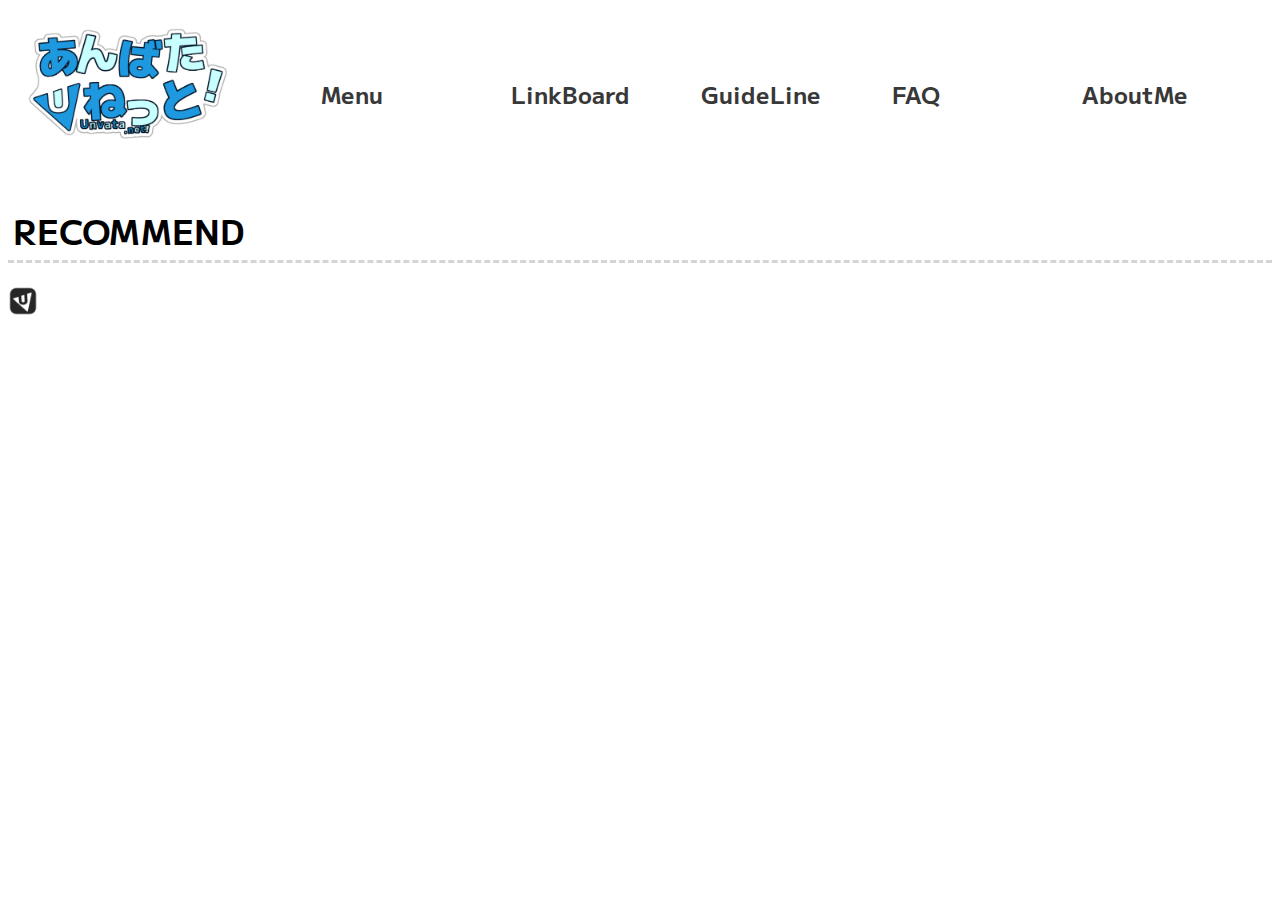
==== index.html @ e08250f4 "Update index.html" ====
<!DOCTYPE html>
<html lang="ja">

<head>
  <meta charset="UTF-8">
  <meta name="viewport" content="width=device-width, initial-scale=1.0">
   <title>あんばたねっと！</title>
  <link rel="stylesheet" href="css\style.css">
  <link rel="icon" type="png" href="画像\noname.png">
</head>

<body>
  <div class="wrapper">
   <!--ヘッダーここから-->
    <header class="header">

      <h1 class="logo">
        <a href="index.html">
          <img src="画像\ロゴ.png" width="200" alt="あんばたねっと！/Unvata.net!">
        </a>
      </h1>

      <nav class="nav">
        <ul class="nav-list">
          <li><a href="menu.html">Menu</a></li>
          <li><a href="link.html">LinkBoard</a></li>
          <li><a href="guide.html">GuideLine</a></li>
          <li><a href="faq.html">FAQ</a></li>
          <li><a href="aboutme.html">AboutMe</a></li>
        </ul>
      </nav>
    </header>
    <!--ヘッダーここまで-->

    <link rel="preconnect" href="https://fonts.googleapis.com">
    <link rel="preconnect" href="https://fonts.gstatic.com" crossorigin>
    <link
      href="https://fonts.googleapis.com/css2?family=M+PLUS+2:wght@100..900&family=Orbitron:wght@400..900&display=swap"
      rel="stylesheet">
     <!--記事ここから-->
    <h2>RECOMMEND</h2>

    <p>
      
    </p>

  </div>
</body>

<footer class="footer">
  <div class="lowerlogo">
    <img src="画像\noname.png" width="30" alt=" ">
  </div>
</footer>

</html>
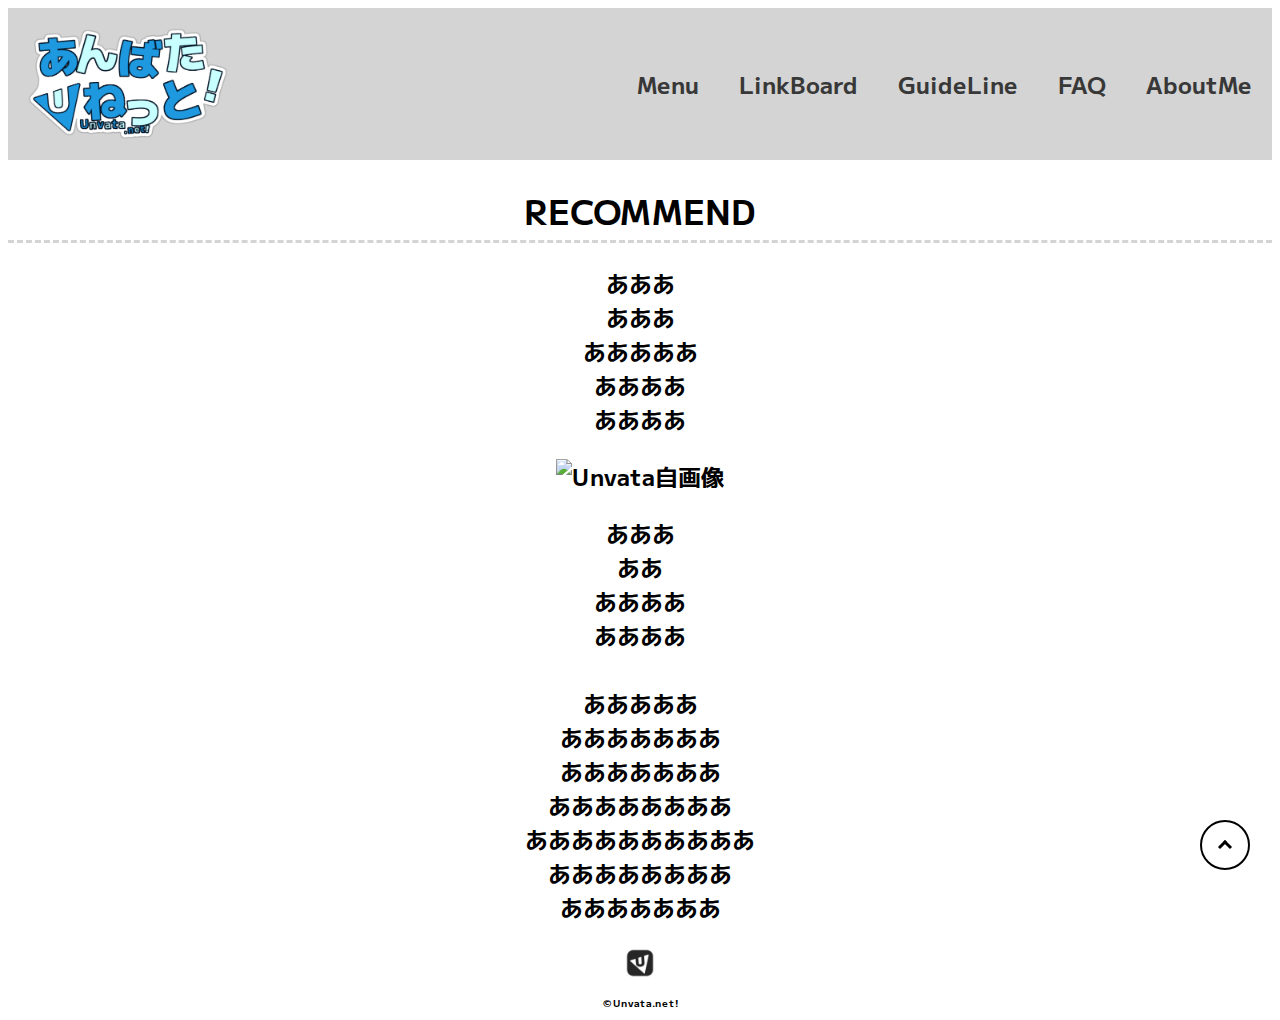
==== commit 3f4eacdd: "Update index.html" ====
--- a/index.html
+++ b/index.html
@@ -4,29 +4,29 @@
 <head>
   <meta charset="UTF-8">
   <meta name="viewport" content="width=device-width, initial-scale=1.0">
-   <title>あんばたねっと！</title>
+  <title>あんばたねっと！</title>
   <link rel="stylesheet" href="css\style.css">
   <link rel="icon" type="png" href="画像\noname.png">
 </head>
 
 <body>
   <div class="wrapper">
-   <!--ヘッダーここから-->
+    <!--ヘッダーここから-->
     <header class="header">
 
       <h1 class="logo">
         <a href="index.html">
-          <img src="画像\ロゴ.png" width="200" alt="あんばたねっと！/Unvata.net!">
+          <img src="画像\ロゴ.png" width="200" alt="あんばたねっと！/Unvata.net!" class="loggo">
         </a>
       </h1>
 
       <nav class="nav">
         <ul class="nav-list">
-          <li><a href="menu.html">Menu</a></li>
-          <li><a href="link.html">LinkBoard</a></li>
-          <li><a href="guide.html">GuideLine</a></li>
-          <li><a href="faq.html">FAQ</a></li>
-          <li><a href="aboutme.html">AboutMe</a></li>
+          <li><a href="menu.html" class="menu">Menu</a></li>
+          <li><a href="link.html" class="link">LinkBoard</a></li>
+          <li><a href="guide.html" class="guide">GuideLine</a></li>
+          <li><a href="faq.html" class="faq">FAQ</a></li>
+          <li><a href="aboutme.html" class="about">AboutMe</a></li>
         </ul>
       </nav>
     </header>
@@ -37,12 +37,21 @@
     <link
       href="https://fonts.googleapis.com/css2?family=M+PLUS+2:wght@100..900&family=Orbitron:wght@400..900&display=swap"
       rel="stylesheet">
-     <!--記事ここから-->
-    <h2>RECOMMEND</h2>
+    <!--記事ここから-->
+    <div class="main-">
+      <a class="pagetop" href="#"><div class="pagetop__arrow"></div></a>
+      <h2>RECOMMEND</h2>
 
-    <p>
-      
-    </p>
+      <p>
+        あああ<br>あああ<br>あああああ<br>ああああ<br>ああああ<br>
+      <p>
+        <div>
+          <img src="画像\-xs9ph5.jpg" width="500" alt="Unvata自画像">
+        </div>
+      </p>
+      あああ<br>ああ<br>ああああ<br>ああああ<br><br>あああああ<br>あああああああ<br>あああああああ<br>ああああああああ<br>ああああああああああ<br>ああああああああ<br>あああああああ
+      </p>
+    </div>
 
   </div>
 </body>
@@ -51,6 +60,9 @@
   <div class="lowerlogo">
     <img src="画像\noname.png" width="30" alt=" ">
   </div>
+  <p class="copy">
+    ©Unvata.net!
+  </p>
 </footer>
 
 </html>
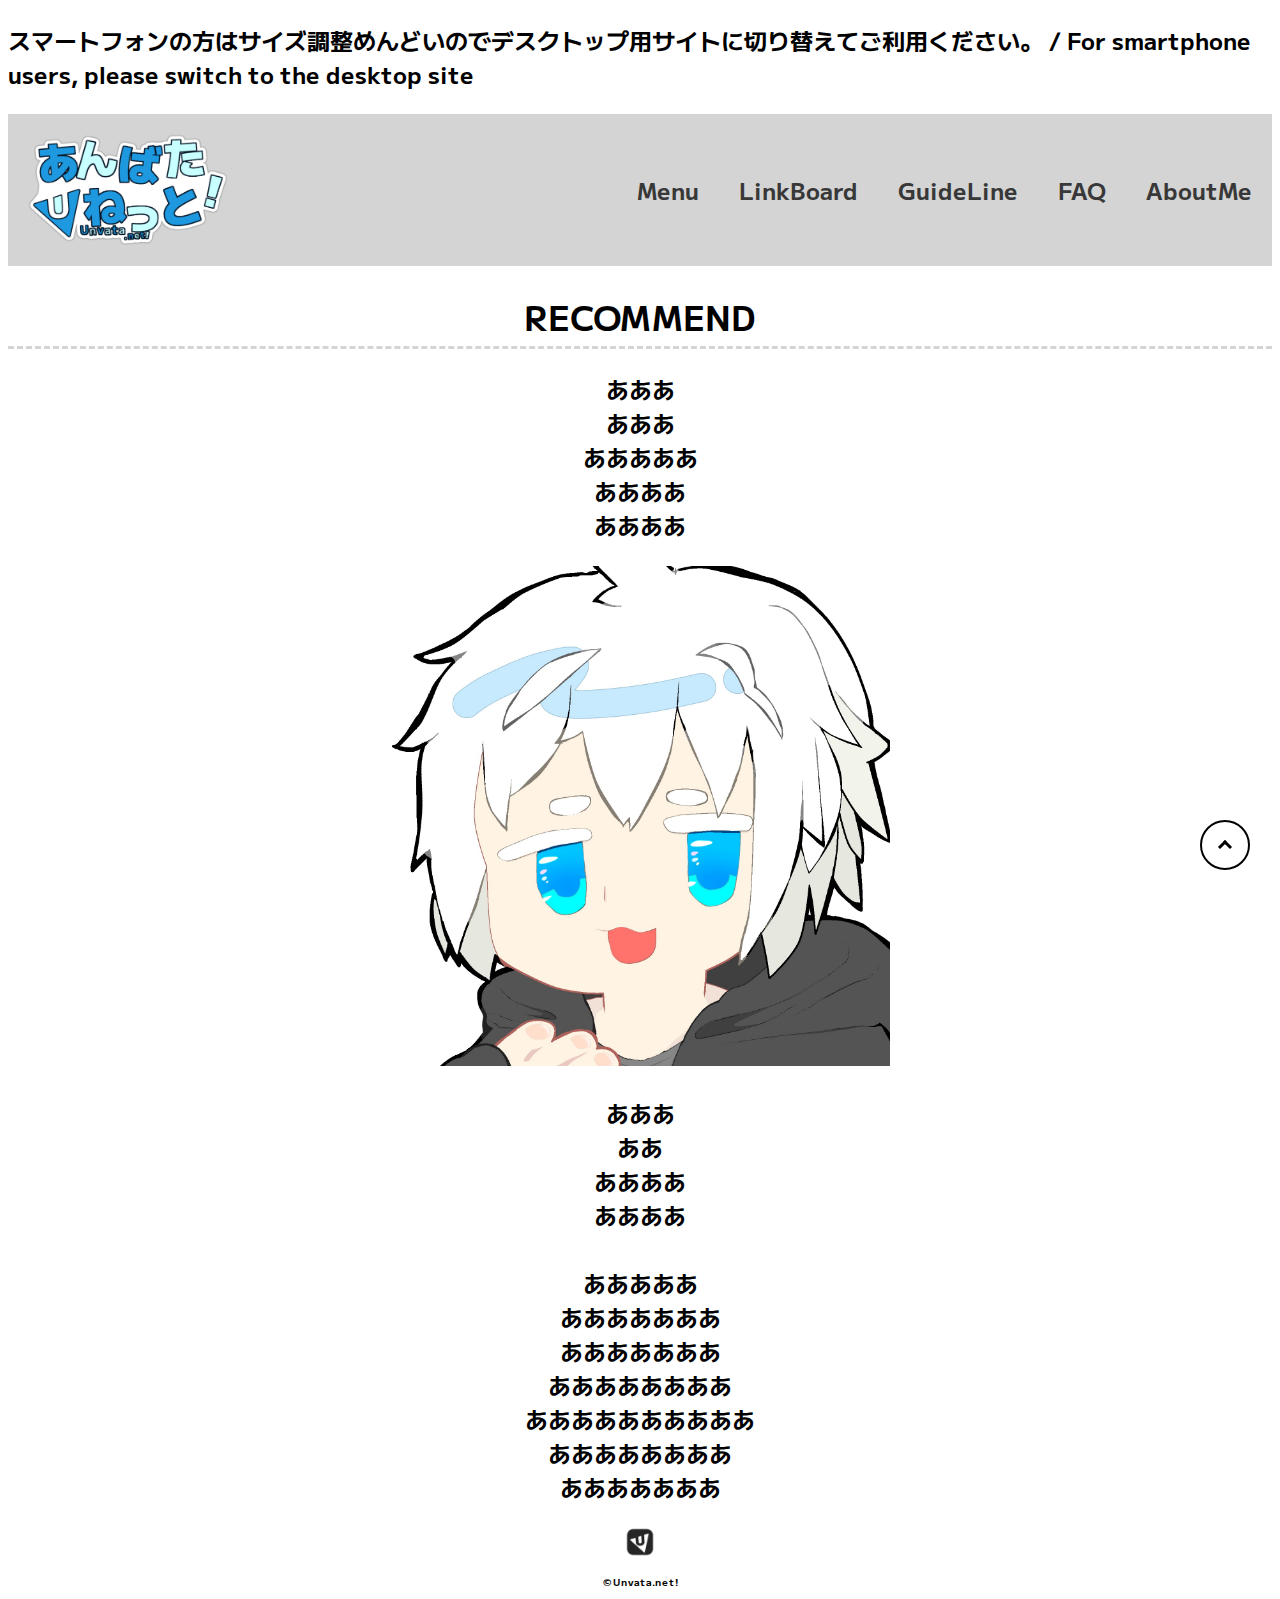
==== commit 3609ffde: "Update index.html" ====
--- a/index.html
+++ b/index.html
@@ -10,6 +10,8 @@
 </head>
 
 <body>
+  <p class="attention">スマートフォンの方はサイズ調整めんどいのでデスクトップ用サイトに切り替えてご利用ください。 / For smartphone users, please switch to the desktop site
+  </p>
   <div class="wrapper">
     <!--ヘッダーここから-->
     <header class="header">
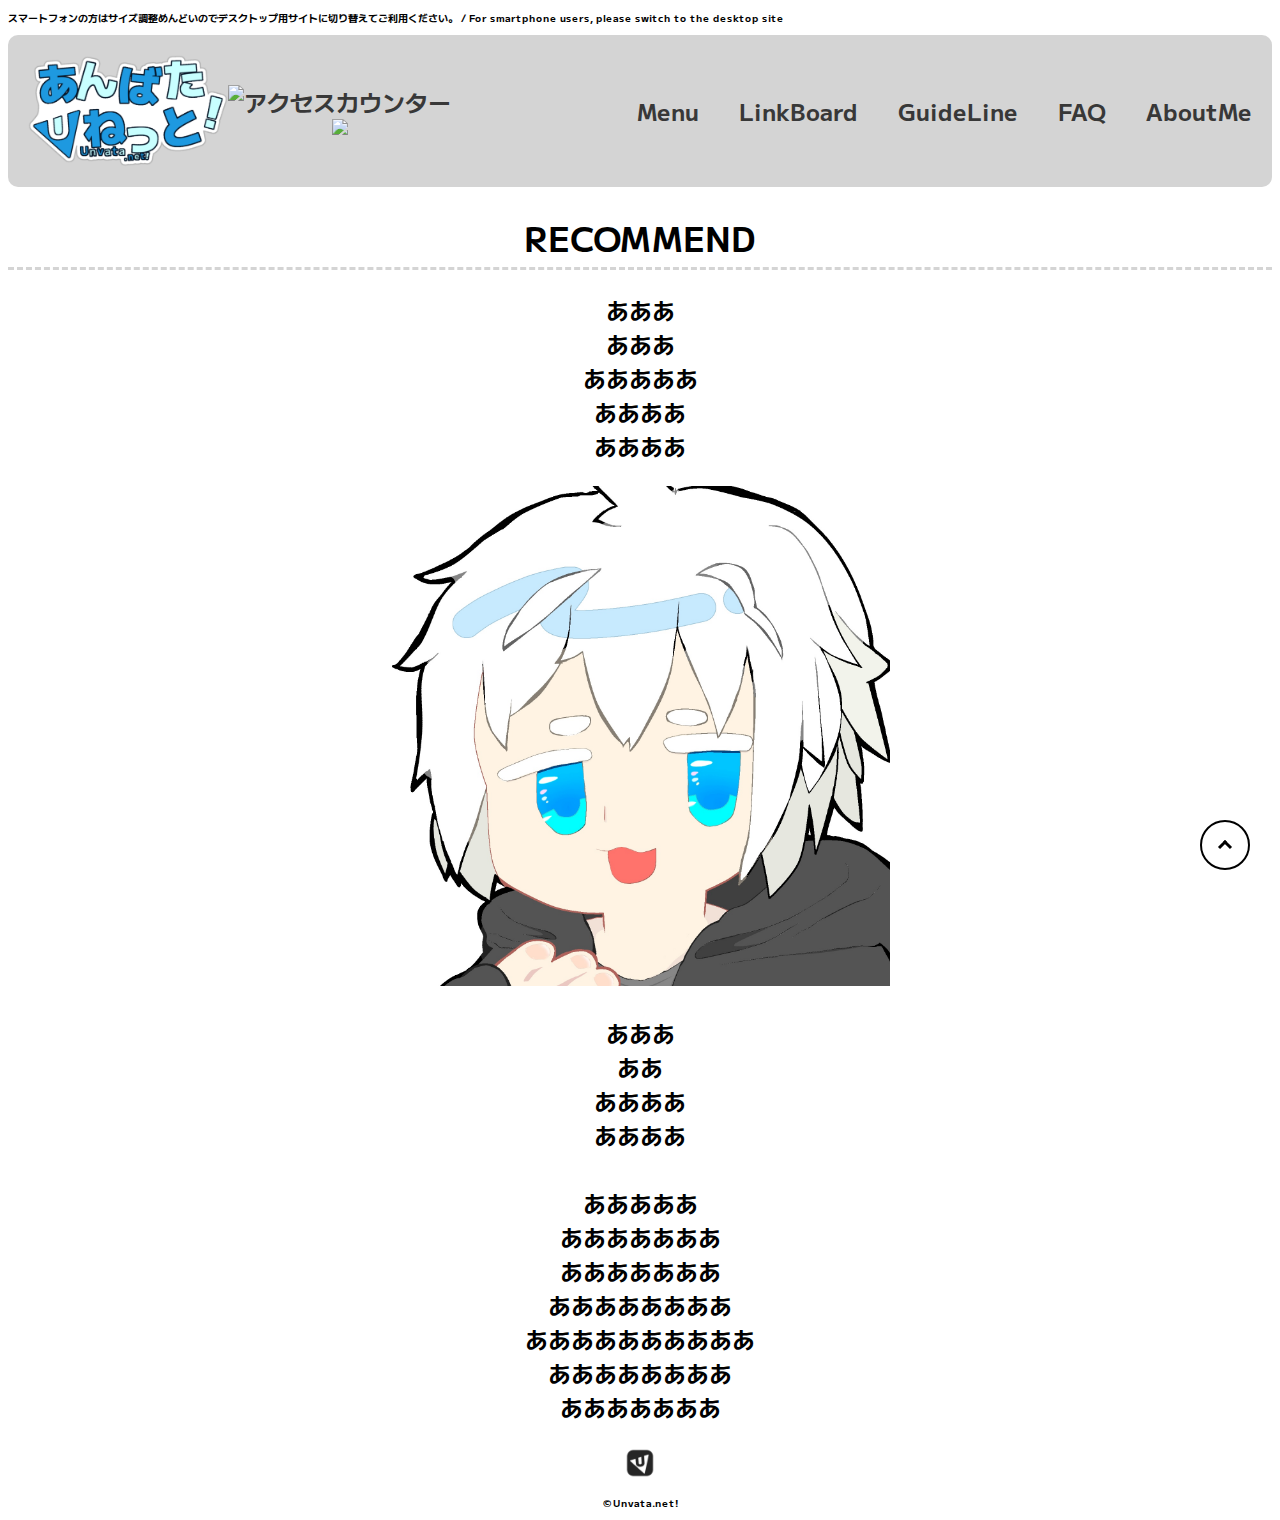
==== commit 319c2227: "Update index.html" ====
--- a/index.html
+++ b/index.html
@@ -10,7 +10,7 @@
 </head>
 
 <body>
-  <p class="attention">スマートフォンの方はサイズ調整めんどいのでデスクトップ用サイトに切り替えてご利用ください。 / For smartphone users, please switch to the desktop site
+  <p class="attention m">スマートフォンの方はサイズ調整めんどいのでデスクトップ用サイトに切り替えてご利用ください。 / For smartphone users, please switch to the desktop site
   </p>
   <div class="wrapper">
     <!--ヘッダーここから-->
@@ -21,8 +21,8 @@
           <img src="画像\ロゴ.png" width="200" alt="あんばたねっと！/Unvata.net!" class="loggo">
         </a>
       </h1>
-
-      <nav class="nav">
+<!--タグはここから--><table border="0" cellspacing="0" cellpadding="0"><tr><style TYPE="text/css"><!--ul#acecounter li {margin:0px; padding:0px;}ul#acecounter li a {display:block;font-size:10px;}ul#acecounter li ul {display: none;}ul#acecounter li:hover ul {display: block;margin:0px; padding:0px;}ul#acecounter li ul li {float: none;margin:0; padding:0px;}--></style><td align="center"><a href="http://www.ace-counter.com/"><img src="http://www.ace-counter.com/d25_f6_1005/66a9decda81e9/" alt="アクセスカウンター" border="0"></a></td></tr><tr><td align="center"><ul id="acecounter" style="list-style-type:none; margin:0px;padding:0px;"><li><a href="#"><img src="http://www.ace-counter.com/images/acecounter.gif" border="0"></a><ul style="list-style-type:none; text-align:left;margin-left:5px;"><li><a href="https://www.youtube.com/@Unvata">Unvata YT</a></li></ul></li></ul></td></tr></table><!--ここまで-->
+      <nav class="nav m">
         <ul class="nav-list">
           <li><a href="menu.html" class="menu">Menu</a></li>
           <li><a href="link.html" class="link">LinkBoard</a></li>
@@ -40,7 +40,7 @@
       href="https://fonts.googleapis.com/css2?family=M+PLUS+2:wght@100..900&family=Orbitron:wght@400..900&display=swap"
       rel="stylesheet">
     <!--記事ここから-->
-    <div class="main-">
+    <div class="main- m">
       <a class="pagetop" href="#"><div class="pagetop__arrow"></div></a>
       <h2>RECOMMEND</h2>
 
@@ -62,7 +62,7 @@
   <div class="lowerlogo">
     <img src="画像\noname.png" width="30" alt=" ">
   </div>
-  <p class="copy">
+  <p class="copy m">
     ©Unvata.net!
   </p>
 </footer>
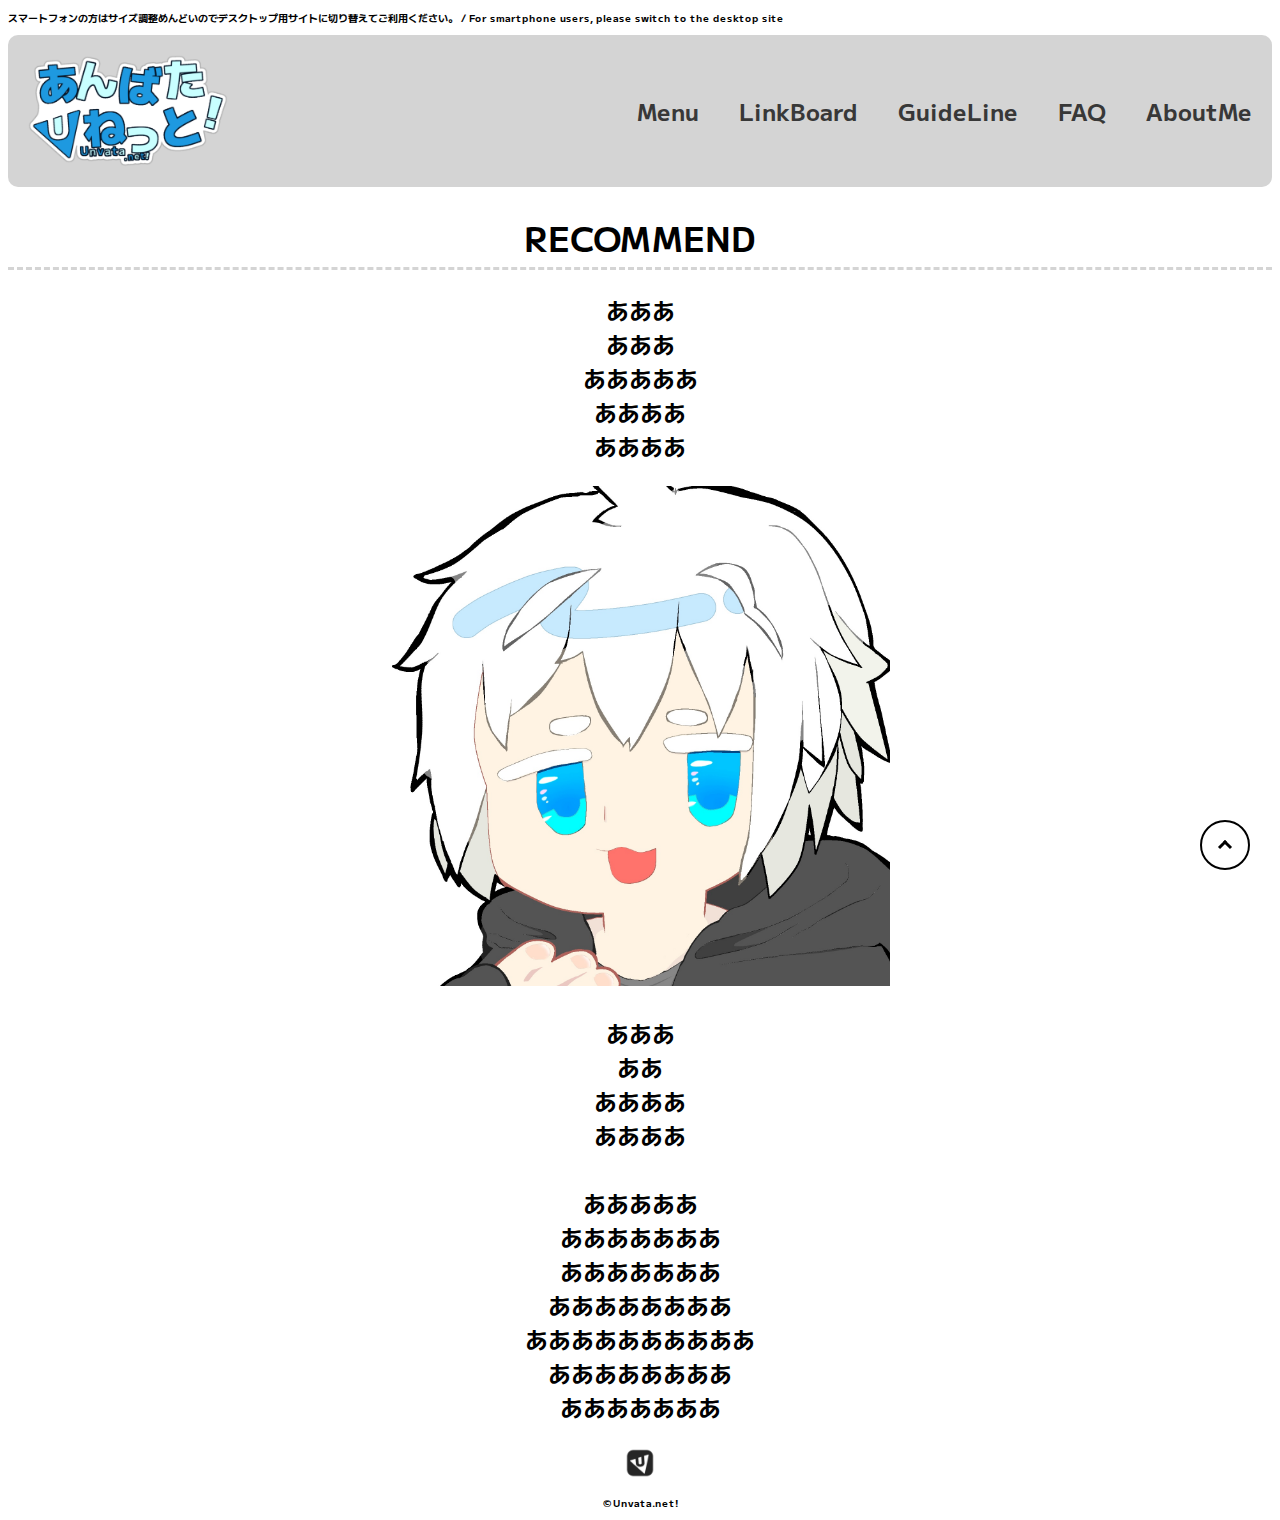
==== commit aa2fc487: "Update index.html" ====
--- a/index.html
+++ b/index.html
@@ -21,7 +21,6 @@
           <img src="画像\ロゴ.png" width="200" alt="あんばたねっと！/Unvata.net!" class="loggo">
         </a>
       </h1>
-<!--タグはここから--><table border="0" cellspacing="0" cellpadding="0"><tr><style TYPE="text/css"><!--ul#acecounter li {margin:0px; padding:0px;}ul#acecounter li a {display:block;font-size:10px;}ul#acecounter li ul {display: none;}ul#acecounter li:hover ul {display: block;margin:0px; padding:0px;}ul#acecounter li ul li {float: none;margin:0; padding:0px;}--></style><td align="center"><a href="http://www.ace-counter.com/"><img src="http://www.ace-counter.com/d25_f6_1005/66a9decda81e9/" alt="アクセスカウンター" border="0"></a></td></tr><tr><td align="center"><ul id="acecounter" style="list-style-type:none; margin:0px;padding:0px;"><li><a href="#"><img src="http://www.ace-counter.com/images/acecounter.gif" border="0"></a><ul style="list-style-type:none; text-align:left;margin-left:5px;"><li><a href="https://www.youtube.com/@Unvata">Unvata YT</a></li></ul></li></ul></td></tr></table><!--ここまで-->
       <nav class="nav m">
         <ul class="nav-list">
           <li><a href="menu.html" class="menu">Menu</a></li>
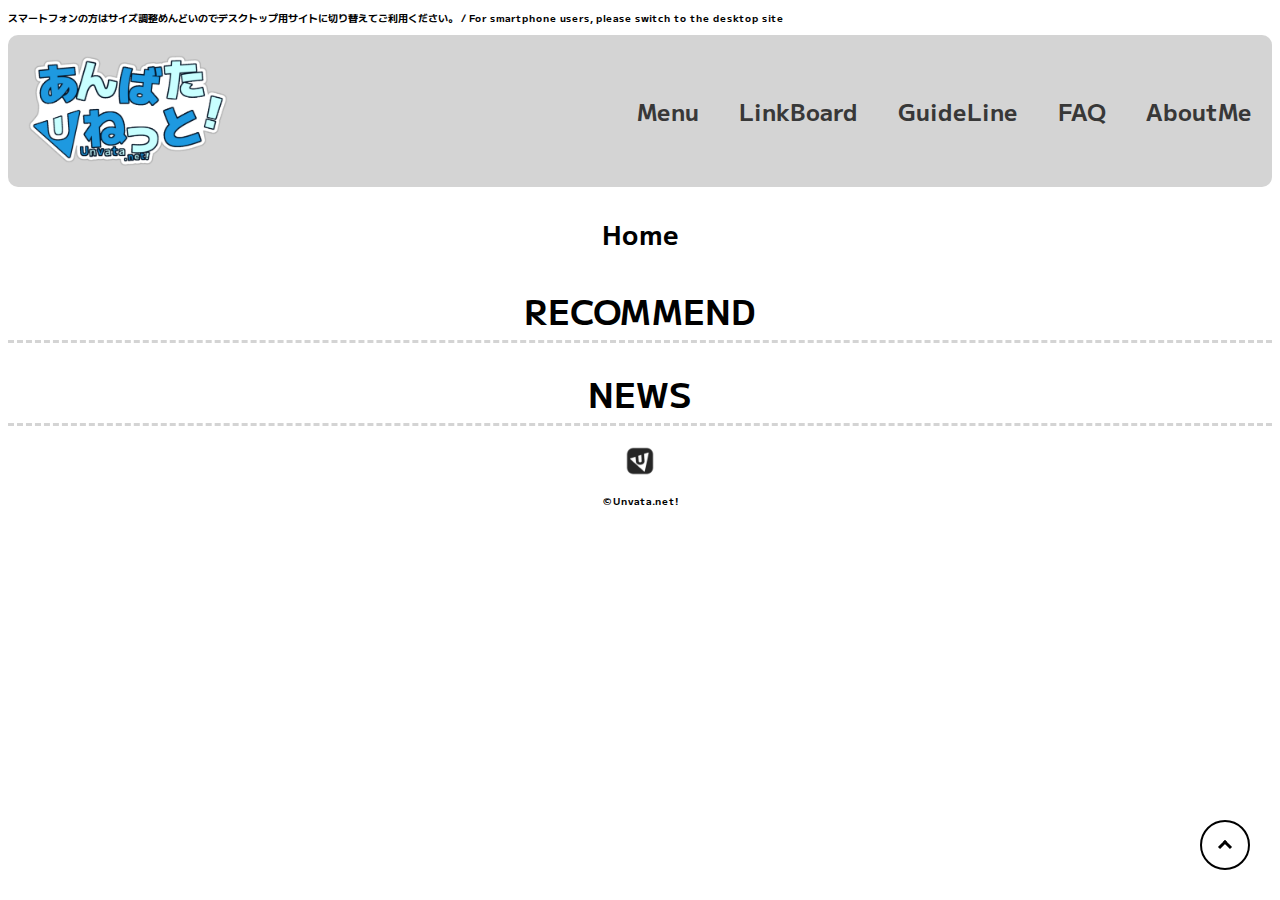
==== commit 5db48b29: "Add files via upload" ====
--- a/index.html
+++ b/index.html
@@ -1,69 +1,65 @@
-<!DOCTYPE html>
-<html lang="ja">
-
-<head>
-  <meta charset="UTF-8">
-  <meta name="viewport" content="width=device-width, initial-scale=1.0">
-  <title>あんばたねっと！</title>
-  <link rel="stylesheet" href="css\style.css">
-  <link rel="icon" type="png" href="画像\noname.png">
-</head>
-
-<body>
-  <p class="attention m">スマートフォンの方はサイズ調整めんどいのでデスクトップ用サイトに切り替えてご利用ください。 / For smartphone users, please switch to the desktop site
-  </p>
-  <div class="wrapper">
-    <!--ヘッダーここから-->
-    <header class="header">
-
-      <h1 class="logo">
-        <a href="index.html">
-          <img src="画像\ロゴ.png" width="200" alt="あんばたねっと！/Unvata.net!" class="loggo">
-        </a>
-      </h1>
-      <nav class="nav m">
-        <ul class="nav-list">
-          <li><a href="menu.html" class="menu">Menu</a></li>
-          <li><a href="link.html" class="link">LinkBoard</a></li>
-          <li><a href="guide.html" class="guide">GuideLine</a></li>
-          <li><a href="faq.html" class="faq">FAQ</a></li>
-          <li><a href="aboutme.html" class="about">AboutMe</a></li>
-        </ul>
-      </nav>
-    </header>
-    <!--ヘッダーここまで-->
-
-    <link rel="preconnect" href="https://fonts.googleapis.com">
-    <link rel="preconnect" href="https://fonts.gstatic.com" crossorigin>
-    <link
-      href="https://fonts.googleapis.com/css2?family=M+PLUS+2:wght@100..900&family=Orbitron:wght@400..900&display=swap"
-      rel="stylesheet">
-    <!--記事ここから-->
-    <div class="main- m">
-      <a class="pagetop" href="#"><div class="pagetop__arrow"></div></a>
-      <h2>RECOMMEND</h2>
-
-      <p>
-        あああ<br>あああ<br>あああああ<br>ああああ<br>ああああ<br>
-      <p>
-        <div>
-          <img src="画像\-xs9ph5.jpg" width="500" alt="Unvata自画像">
-        </div>
-      </p>
-      あああ<br>ああ<br>ああああ<br>ああああ<br><br>あああああ<br>あああああああ<br>あああああああ<br>ああああああああ<br>ああああああああああ<br>ああああああああ<br>あああああああ
-      </p>
-    </div>
-
-  </div>
-</body>
-
-<footer class="footer">
-  <div class="lowerlogo">
-    <img src="画像\noname.png" width="30" alt=" ">
-  </div>
-  <p class="copy m">
-    ©Unvata.net!
-  </p>
-</footer>
-
-</html>
+<!DOCTYPE html>
+<html lang="ja">
+
+<head>
+  <meta charset="UTF-8">
+  <meta name="viewport" content="width=device-width, initial-scale=1.0">
+  <title>あんばたねっと！</title>
+  <link rel="stylesheet" href="css\style.css">
+  <link rel="icon" type="png" href="画像\noname.png">
+</head>
+
+<body>
+  <p class="attention m">スマートフォンの方はサイズ調整めんどいのでデスクトップ用サイトに切り替えてご利用ください。 / For smartphone users, please switch to the
+    desktop site
+  </p>
+  <div class="wrapper">
+    <!--ヘッダーここから-->
+    <header class="header">
+
+      <h1 class="logo">
+        <a href="index.html">
+          <img src="画像\ロゴ.png" width="200" alt="あんばたねっと！/Unvata.net!" class="loggo">
+        </a>
+      </h1>
+      <nav class="nav m">
+        <ul class="nav-list">
+          <li><a href="menu.html" class="menu">Menu</a></li>
+          <li><a href="link.html" class="link">LinkBoard</a></li>
+          <li><a href="guide.html" class="guide">GuideLine</a></li>
+          <li><a href="faq.html" class="faq">FAQ</a></li>
+          <li><a href="aboutme.html" class="about">AboutMe</a></li>
+        </ul>
+      </nav>
+    </header>
+    <!--ヘッダーここまで-->
+
+    <link rel="preconnect" href="https://fonts.googleapis.com">
+    <link rel="preconnect" href="https://fonts.gstatic.com" crossorigin>
+    <link
+      href="https://fonts.googleapis.com/css2?family=M+PLUS+2:wght@100..900&family=Orbitron:wght@400..900&display=swap"
+      rel="stylesheet">
+    <!--記事ここから-->
+    <div class="main- m">
+      <a class="pagetop" href="#">
+        <div class="pagetop__arrow"></div>
+      </a>
+      <h3>Home</h3>
+      <h2>RECOMMEND</h2>
+      <h2>NEWS</h2>
+      
+    </div>
+
+  </div>
+</body>
+
+<footer class="footer">
+  <div class="lowerlogo">
+    <img src="画像\noname.png" width="30" alt=" ">
+  </div>
+  <p class="copy m">
+    ©Unvata.net!
+  </p>
+</footer>
+
+</html>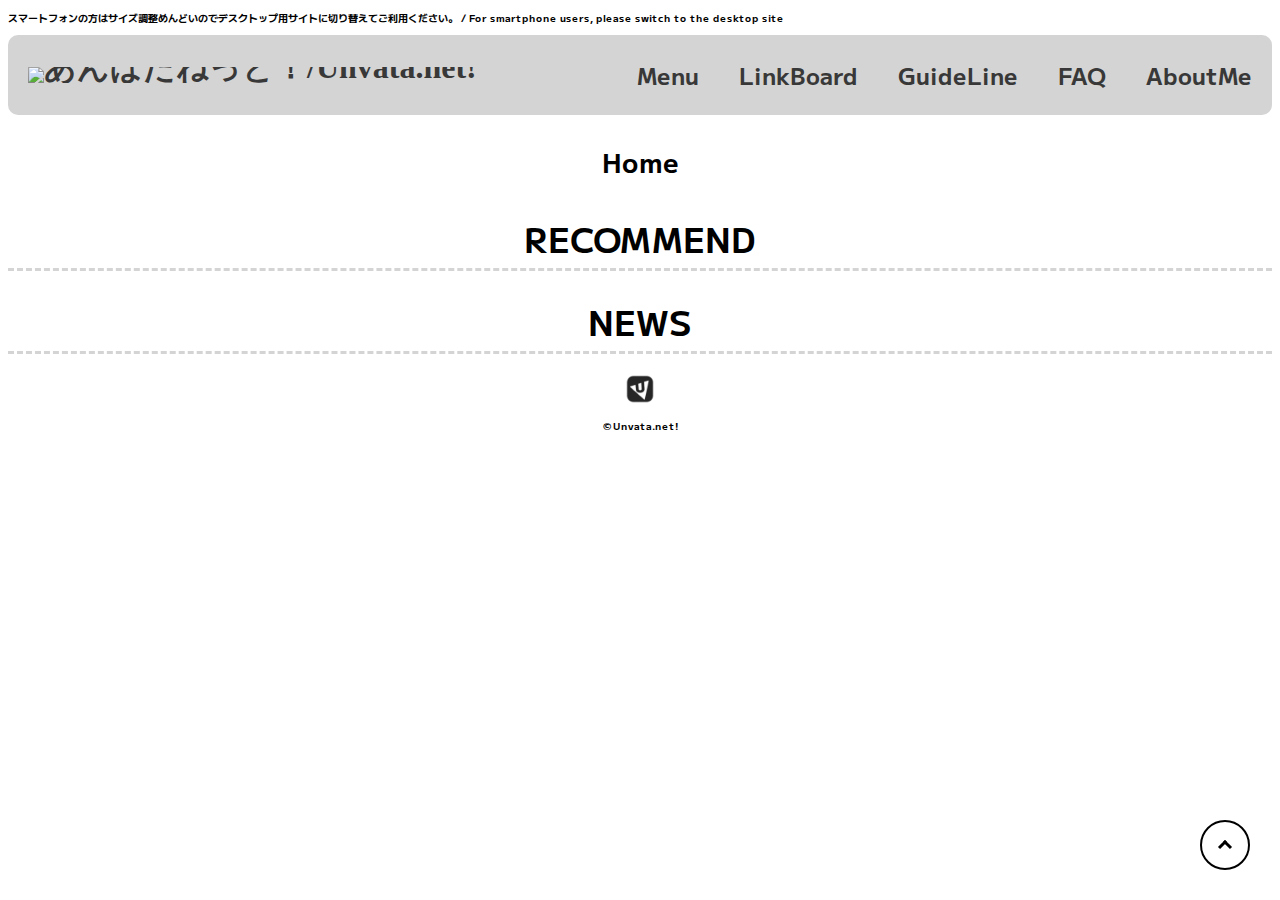
==== commit c15b1c38: "Update index.html" ====
--- a/index.html
+++ b/index.html
@@ -19,7 +19,7 @@
 
       <h1 class="logo">
         <a href="index.html">
-          <img src="画像\ロゴ.png" width="200" alt="あんばたねっと！/Unvata.net!" class="loggo">
+          <img src="画像\unvatanet.png" width="200" alt="あんばたねっと！/Unvata.net!" class="loggo">
         </a>
       </h1>
       <nav class="nav m">
@@ -62,4 +62,4 @@
   </p>
 </footer>
 
-</html>+</html>
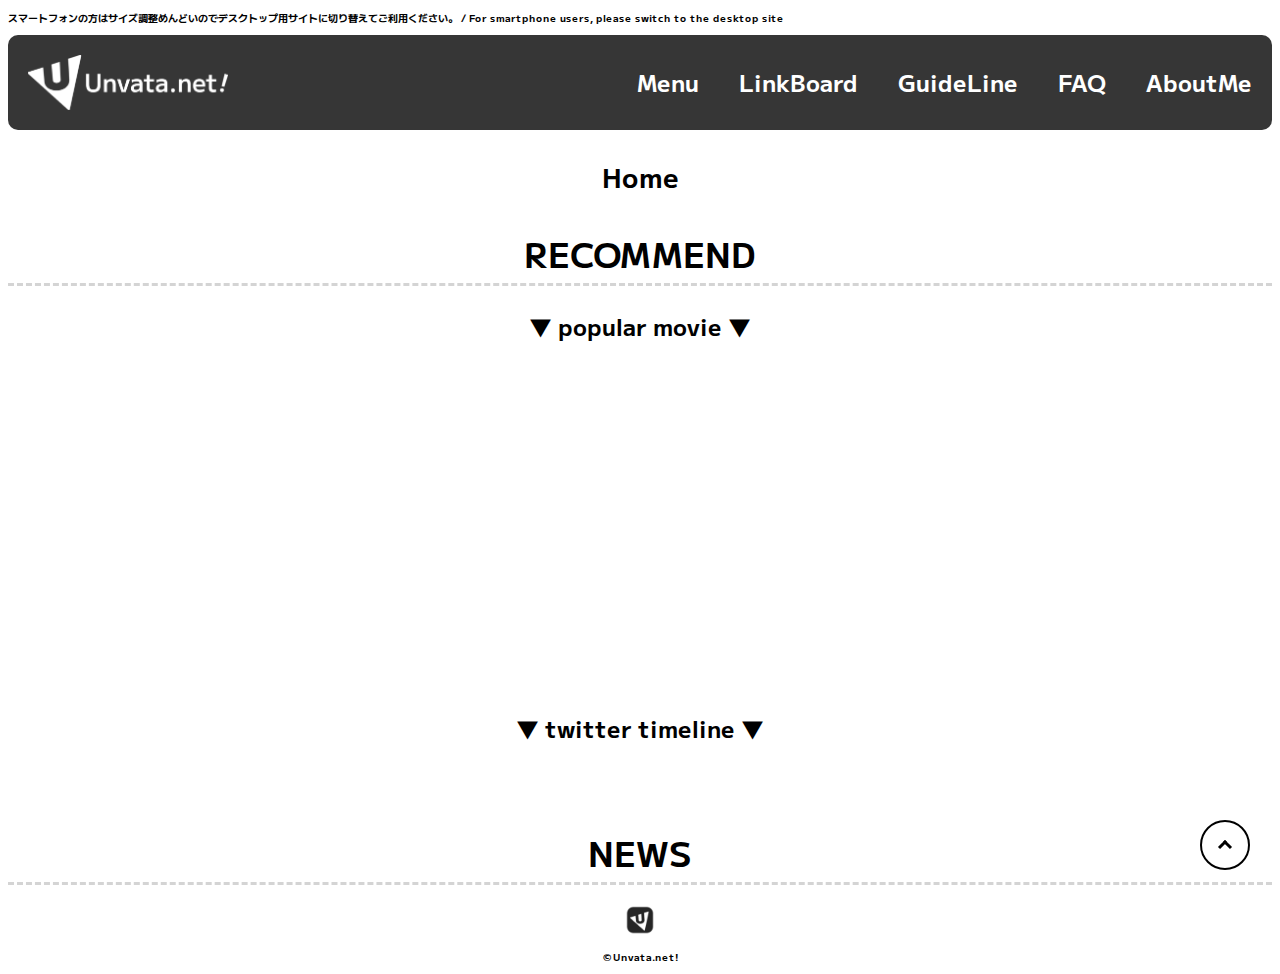
==== commit ee9166d3: "Update index.html" ====
--- a/index.html
+++ b/index.html
@@ -31,6 +31,7 @@
           <li><a href="aboutme.html" class="about">AboutMe</a></li>
         </ul>
       </nav>
+      
     </header>
     <!--ヘッダーここまで-->
 
@@ -46,6 +47,10 @@
       </a>
       <h3>Home</h3>
       <h2>RECOMMEND</h2>
+      <p class="setsumei m">▼ popular movie ▼</p>
+      <iframe width="560" height="315" class="youtube" src="https://www.youtube.com/embed/3a1WSn-3o10?si=P--IfkAYfR3W_tyN" title="YouTube video player" frameborder="0" allow="accelerometer; autoplay; clipboard-write; encrypted-media; gyroscope; picture-in-picture; web-share" referrerpolicy="strict-origin-when-cross-origin" allowfullscreen></iframe>
+      <p class="setsumei m">▼ twitter timeline ▼</p>
+      <a class="twitter-timeline" data-theme="dark" href="https://twitter.com/unvata_?ref_src=twsrc%5Etfw">Tweets by unvata_</a> <script async src="https://platform.twitter.com/widgets.js" charset="utf-8"></script>
       <h2>NEWS</h2>
       
     </div>
